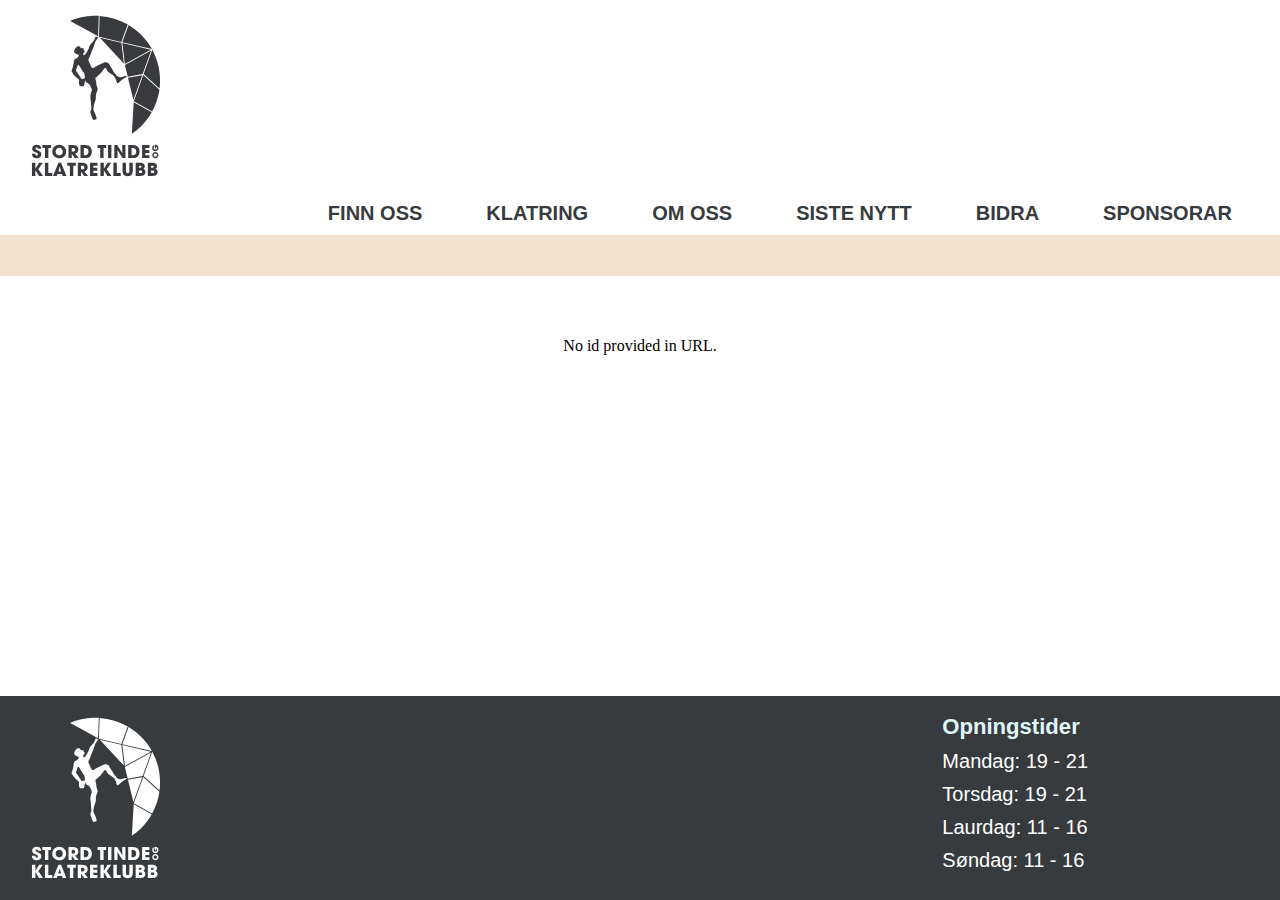
==== api-page.html @ 51a2d830 "Footer, opening hours" ====
<!DOCTYPE html>
<html lang="en">

<head>
    <meta charset="UTF-8">
    <meta name="viewport" content="width=device-width, initial-scale=1.0">
    <link rel="stylesheet" href="css/style.css">
    <link rel="stylesheet" href="https://use.typekit.net/fmr3gcv.css">
    <link rel="stylesheet" href="https://cdnjs.cloudflare.com/ajax/libs/font-awesome/4.7.0/css/font-awesome.min.css">
    <script src="https://kit.fontawesome.com/9283a1213e.js" crossorigin="anonymous"></script>
    <!-- Hotjar Tracking Code for STOKK -->
    <script>
        (function (h, o, t, j, a, r) {
            h.hj = h.hj || function () { (h.hj.q = h.hj.q || []).push(arguments) };
            h._hjSettings = { hjid: 5202326, hjsv: 6 };
            a = o.getElementsByTagName('head')[0];
            r = o.createElement('script'); r.async = 1;
            r.src = t + h._hjSettings.hjid + j + h._hjSettings.hjsv;
            a.appendChild(r);
        })(window, document, 'https://static.hotjar.com/c/hotjar-', '.js?sv=');
    </script>
    <title></title>
</head>

<body>
    <nav class="navbar">
        <div class="header">
            <a href="index.html"><img src="." alt="logo of STOKK" class="top-logo"></a>
        </div>
        <div class="topnav" id="myTopnav">
        </div>

    </nav>
    <div class="menu-line"></div>
    <div class="content-page">
        <h1 id="title"></h1>
        <div id="content"></div>

        <script type="module">
            import { fetchPageFromUrl } from './js/apiContent/fetchPage.js';
            import { getQueryParam } from './js/getQueryParam.js';
            await fetchPageFromUrl();
            import { insertOpeningHours } from './js/openingHours.js';
            insertOpeningHours();
            import { addMenu } from './js/menu.js';
            const thisPageMenuItem = getQueryParam('link');
            addMenu(thisPageMenuItem);
            import { addFooter } from './js/footer.js';
            addFooter();            
        </script>
    </div>
    <div class="footer">
        <a href="index.html"> <img src="/pictures/STOKK logo kvit.svg" alt="logo of STOKK" class="bottom-logo"></a>
    </div>
    <script src="js/script.js"></script>

</body>

</html>
---- css/style.css ----
:root {
    --background-color: #fff;
    --secondary-background-color: #F5F5F0;
    --menu-line-color: #F2E2CE;
    --menu-text-color: #383B3E;
    --cta-color: #FBA464;
    --cta-hover: #FFCAA4;
    --headline-color: #48594E;
    --green-background: #E2EBE1;
    --blue-background: #E0F7FA;
    --text-color: black;
    --font-family: Arial, Helvetica, sans-serif;
    --headline-font-family: 'itc-avant-garde-gothic-pro', sans-serif;
    --headline-font-weight: bold;
    --font-size: 20px;
    --H1-font-size: 30px;
    --menu-line-size: 41px;
    --shadow: 0 4px 8px 0 rgba(0, 0, 0, 0.2), 0 6px 20px 0 rgba(0, 0, 0, 0.19);
    --dark-shadow: 0 6px 12px 0 rgba(0, 0, 0, 0.4), 0 8px 22px 0 rgba(0, 0, 0, 0.5);
}

* {
    box-sizing: border-box;
}

html,
body {
    height: 100%;
    margin: 0;

}

img {
    max-width: 100%;
    height: auto;
}

body {
    display: flex;
    flex-direction: column;
    background-color: var(--background-color);
    min-height: 100vh;
}

.content-page {
    max-width: 1000px;
    margin-right: auto;
    margin-left: auto;
    padding: var(--menu-line-size) 0;
}

figure {
    margin: 0;
}

.welcome {
    width: 100%;
}

.welcome img {
    max-width: 100%;
    max-height: 100%;
}

.menu-line {
    background-color: var(--menu-line-color);
    min-height: var(--menu-line-size);
}

h1 {
    font-size: var(--H1-font-size);
}

h1,
h2 {
    font-family: var(--headline-font-family);
    font-weight: var(--headline-font-weight);
    color: var(--headline-color);
}

h3 {
    font-family: var(--headline-font-family);
    font-weight: var(--headline-font-weight);
    color: var(--text-color);
    line-height: 1.5;
}

h4,
h5,
h6 {
    font-family: var(--font-family);
    font-weight: var(--headline-font-weight);
    color: var(--text-color);
}

p,
li {
    font-family: var(--font-family);
    font-size: var(--font-size);
    color: var(--text-color);
}

table {
    font-family: var(--font-family);
    border-collapse: collapse;
    width: 100%;
    table-layout: fixed;
}

th,
td {
    border: 1px solid #ddd;
    padding: 8px;
}

tr:nth-child(even) {
    background-color: #f2f2f2;
}

tr:hover {
    background-color: #ddd;
}

th {
    padding-top: 12px;
    padding-bottom: 12px;
    text-align: left;
    background-color: var(--headline-color);
    color: var(--background-color);
}


.bottom-logo,
.top-logo {
    max-width: 12rem;
    height: auto;
    padding: 13px;
}

.top-logo {
    content: url(/pictures/STOKK\ logo.svg);
    display: block;
}

.header {
    background-color: var(--background-color);
}

.topnav {
    list-style-type: none;
    margin: 0;
    padding: 0;
    display: flex;
    justify-content: flex-end;
    gap: 2em;
}

li {
    display: inline;
}

li a,
.dropbtn {
    font-family: var(--headline-font-family);
    font-weight: var(--headline-font-weight);
    font-size: var(--font-size);
    color: var(--menu-text-color);
    text-transform: uppercase;
    display: inline-block;
    text-align: center;
    padding: 10px 16px;
    text-decoration: none;
}

.active-menu-item {
    text-decoration: underline;
}

li a:hover,
.dropdown:hover .dropbtn {
    text-decoration: underline;
}

li.dropdown {
    display: inline-block;
}

.dropdown-content {
    display: none;
    min-width: 160px;
    position: absolute;
    z-index: 1;
}

.dropdown-content a:hover {
    background-color: var(--cta-color);
}

.active-sub-menu-item {
    background-color: var(--cta-color);
}

.show {
    display: block;
}

.topnav .icon {
    display: none;
}

/*cta*/
.wp-block-button,
.cta {
    background-color: var(--cta-color);
    font-family: var(--headline-font-family);
    font-weight: var(--headline-font-weight);
    color: var(--text-color);
    text-transform: uppercase;
    text-align: center;
    display: inline-block;
    margin: 4px 2px;
    cursor: pointer;
    padding: 10px 30px;
    border-radius: 5px;
    box-shadow: var(--shadow);
    border: none;
    font-size: 1rem;
    margin-bottom: 8px;

}

.wp-block-button a,
.cta a {
    text-decoration: none;
    color: var(--text-color);
}

.wp-block-button:hover,
.cta:hover {
    background-color: var(--cta-hover);
    text-decoration: underline;
}

a {
    font-weight: var(--headline-font-weight);
    color: var(--text-color);
}

a:hover {
    text-decoration: underline;
}

/*uteklatring*/

.blush-highlight,
.blue-highlight,
.beige-highlight,
.light-green-highlight {
    padding: 8px;
}


.light-green-highlight {
    background-color: var(--green-background);
}

.beige-highlight {
    background-color: var(--secondary-background-color);
}

.blue-highlight {
    background-color: var(--blue-background);
}

.blush-highlight {
    background-color: var(--menu-line-color);
}

.light-green-highlight li,
.beige-highlight li {
    list-style-type: circle;
    display: list-item;
}

.small-grid {
    display: grid;
    grid-template-columns: auto auto;
    grid-gap: 20px;
    padding: 10px;
}

/* opening hours */
.opening-hours p {
    margin-top: 0px;
    margin-bottom: 0px;
}
.opening-hours h2 {
    font-size: 1.5rem;
    margin-top: 30px;
    margin-bottom: 10px;
}

/*post*/
#blogposts {
    display: grid;
    grid-template-columns: repeat(3, 1fr);
    grid-gap: 20px;
}

#blogposts img {
    width: 100%;
    height: 200px;
    object-fit: cover;
}

.post h2 {
    text-transform: none;

}

.post {
    background-color: var(--background-color);
    box-shadow: var(--shadow);
    padding: 15px;
    transition: box-shadow 0.2s;
    display: flex;
    flex-direction: column;
    justify-content: space-between;
}

.post a {
    text-decoration: none;
}

.post:hover {
    box-shadow: var(--dark-shadow)
}

.date-blog {
    font-size: 12px;
    color: var(--menu-text-color);
    align-self: flex-end;
    margin-top: auto;
}


/*form*/
.form__input,
input[type=number] {
    background-color: var(--background-color);
    color: var(--text-color);
    border: 2px solid #aaa;
    border-radius: 5px;
    box-sizing: border-box;
    font-size: large;
    font-family: var(--font-family);
    margin: 8px;
    padding: 8px;
}

.form__input:hover,
input[type=number]:hover {
    border: 2px solid #aaa
}

.form__input:focus,
input[type=number]:focus {
    border: 1px solid var(--menu-text-color);
    box-shadow: var(--shadow);
    outline: none
}

.form-error {
    display: none;
    color: red;
    font-size: 1rem;
    margin-top: 2px;
}

.contact {
    margin: auto;
}

form {
    display: flex;
    flex-direction: column;
    width: 40vw;

}


/* Footer */
.footer {
    display: flex;
    justify-content: space-between;
    /* Distribute space between the items */
    align-items: center;
    /* Align items vertically centered */

    background: #383B3E;
    width: 100%;
    clear: both;
    position: relative;
    bottom: 0;
    margin-top: auto;
}

.footer p {
    color: var(--background-color);
    margin-top: 10px;
    margin-bottom: 10px;
}

.footer h1,
.footer h2 {
    color: var(--blue-background);
    font-size: 1.38rem;
    margin-bottom: 10px;
    margin-top: 0px;
}

.footer-left {
    flex: 1;
    text-align: left;
    margin-top: 6px;
    margin-bottom: 2px;
}

.footer-right {
    text-align: left;
    padding-right: 15vw;
}

/* Modal picture */
.modal {
    display: none;
    position: fixed;
    z-index: 1;
    padding-top: 60px;
    left: 0;
    top: 0;
    width: 100%;
    height: 100%;
    overflow: auto;
    background-color: rgb(0, 0, 0);
    background-color: rgba(0, 0, 0, 0.9);
}

.modal-content {
    margin: auto;
    display: block;
    width: 80%;
    max-width: 700px;
}

#modal-caption {
    margin: auto;
    display: block;
    width: 80%;
    max-width: 700px;
    text-align: center;
    color: #ccc;
    padding: 10px 0;
}

.modal-content,
#modal-caption {
    animation-name: zoom;
    animation-duration: 0.6s;
}

@keyframes zoom {
    from {
        transform: scale(0)
    }

    to {
        transform: scale(1)
    }
}

.close {
    position: absolute;
    top: 15px;
    right: 35px;
    color: #f1f1f1;
    font-size: 40px;
    font-weight: bold;
    transition: 0.3s;
}

.close:hover,
.close:focus {
    color: #bbb;
    text-decoration: none;
    cursor: pointer;
}

@media screen and (max-width: 1500px) {
    .content-page {
        max-width: 70vw;
    }
}

/* Responsive layout - when the screen is less than 800px wide, make the two columns stack on top of each other instead of next to each other */
@media screen and (max-width: 992px) {

    .top-logo {
        content: url(/pictures/STOKK\ logo\ liggande\ grå.png);
    }

    .topnav {
        display: block;
    }

    .navbar {
        margin-top: 2%;
        display: flex;
        justify-content: space-between;
    }

    .leftcolumn,
    .rightcolumn {
        width: 100%;
        padding: 0;
    }

    .expanded {
        width: auto;
    }

    .menu-line {
        background-color: none;
        min-height: 0;
    }

    .blank-line {
        min-height: 0;
    }

    .topnav a {
        display: none;
    }

    .topnav li {
        width: auto;
    }

    .topnav a.icon {
        float: right;
        display: block;
        position: absolute;
        right: 0;
        top: 0;
    }

    .topnav {
        position: relative;
    }

    .topnav.expanded {
        position: relative;
        padding-top: 30px;
    }

    .topnav.expanded .icon {
        position: absolute;
        right: 0;
        top: 0;
    }

    .topnav.expanded a {
        float: none;
        display: block;
        text-align: left;
    }

    .dropdown-content {
        padding-left: 15px;
        display: none;
        min-width: 160px;
        position: relative;
        z-index: 1;
    }

    .dropdown-content.show {
        display: block;
    }

    .expanded {
        display: block;
    }

    li.dropdown {
        display: block;
    }

    .content-page {
        padding: 15px;
    }

    .size-large img {
        width: auto;
    }

    .small-grid {
        grid-template-columns: auto;
    }

    #blogposts {
        grid-template-columns: repeat(2, 1fr);
    }

    form {
        width: 60vw;
    }
}

@media screen and (max-width: 570px) {

    .content-page {
        max-width: 100%;
    }

    form {
        width: 90vw;
    }

    .footer-right {
        text-align: left;
        padding-right: 5vw;
    }
    
}

/* Responsive layout - when the screen is less than 400px wide, make the navigation links stack on top of each other instead of next to each other */
@media screen and (max-width: 400px) {

    #blogposts {
        grid-template-columns: repeat(1, 1fr);
    }



}
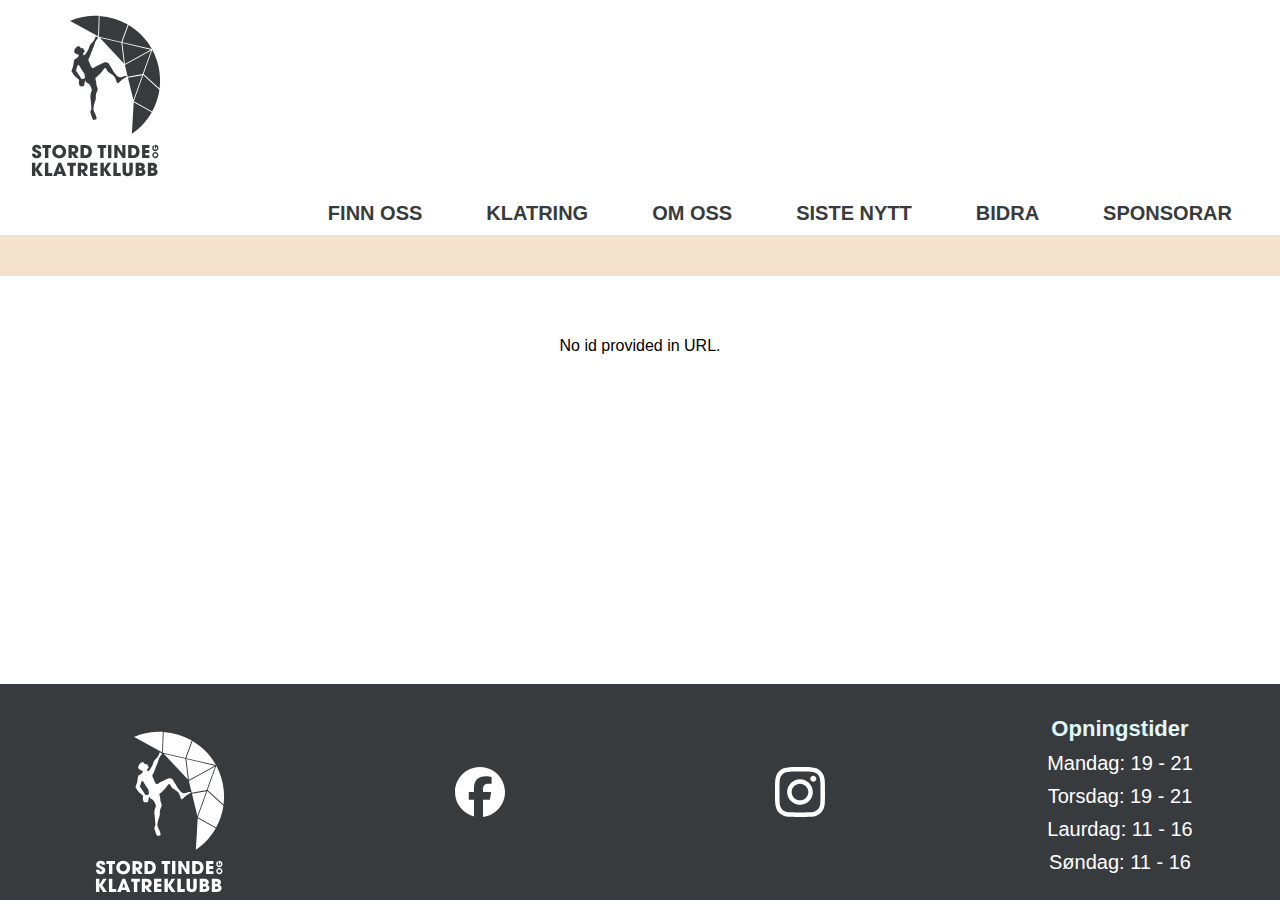
==== commit b8029eaf: "Dark background for mobile menu" ====
--- a/api-page.html
+++ b/api-page.html
@@ -29,8 +29,8 @@
         </div>
         <div class="topnav" id="myTopnav">
         </div>
-
     </nav>
+    <div id="nav-background"></div>
     <div class="menu-line"></div>
     <div class="content-page">
         <h1 id="title"></h1>
--- a/css/style.css
+++ b/css/style.css
@@ -19,6 +19,7 @@
     --dark-shadow: 0 6px 12px 0 rgba(0, 0, 0, 0.4), 0 8px 22px 0 rgba(0, 0, 0, 0.5);
 }
 
+/* #region Default styling */
 * {
     box-sizing: border-box;
 }
@@ -27,7 +28,7 @@
 body {
     height: 100%;
     margin: 0;
-
+    font-family: var(--font-family);
 }
 
 img {
@@ -47,6 +48,10 @@
     margin-right: auto;
     margin-left: auto;
     padding: var(--menu-line-size) 0;
+}
+
+#content.post-content img {
+    max-width: 70%;
 }
 
 figure {
@@ -198,6 +203,7 @@
 
 .active-sub-menu-item {
     background-color: var(--cta-color);
+    max-height: 40px;
 }
 
 .show {
@@ -241,6 +247,12 @@
     text-decoration: underline;
 }
 
+.centered-button {
+    padding-top: 20px;
+    display: flex;
+    justify-content: center;
+}
+
 a {
     font-weight: var(--headline-font-weight);
     color: var(--text-color);
@@ -294,6 +306,7 @@
     margin-top: 0px;
     margin-bottom: 0px;
 }
+
 .opening-hours h2 {
     font-size: 1.5rem;
     margin-top: 30px;
@@ -393,6 +406,7 @@
 .footer {
     display: flex;
     justify-content: space-between;
+    flex-wrap: wrap;
     /* Distribute space between the items */
     align-items: center;
     /* Align items vertically centered */
@@ -419,11 +433,52 @@
     margin-top: 0px;
 }
 
+.footer-item {
+    flex: 1 1 25%;
+    /* Each item takes up 25% of the container width */
+    text-align: center;
+    /* Center the text */
+    padding: 10px;
+    /* Optional padding */
+    box-sizing: border-box;
+    /* Include padding and border in the element's total width and height */
+}
+
+#item-facebook,
+#item-instagram {
+    height: 70px;
+}
+
+#item-logo,
+#item-opening-hours {
+    height: 80%
+}
+
+.some {
+    height: 30%;
+}
+
+.some img {
+    height: 100%;
+}
+
 .footer-left {
     flex: 1;
     text-align: left;
     margin-top: 6px;
     margin-bottom: 2px;
+}
+
+.footer-center {
+    flex: 1;
+    text-align: center;
+    margin-top: 6px;
+    margin-bottom: 2px;
+    height: 20%;
+}
+
+.footer-center img {
+    height: 100%;
 }
 
 .footer-right {
@@ -449,22 +504,12 @@
 .modal-content {
     margin: auto;
     display: block;
-    width: 80%;
-    max-width: 700px;
-}
-
-#modal-caption {
-    margin: auto;
-    display: block;
-    width: 80%;
-    max-width: 700px;
-    text-align: center;
-    color: #ccc;
-    padding: 10px 0;
-}
-
-.modal-content,
-#modal-caption {
+    
+    max-width: 95%;
+    max-height: 95vh;
+}
+
+.modal-content {
     animation-name: zoom;
     animation-duration: 0.6s;
 }
@@ -495,6 +540,7 @@
     text-decoration: none;
     cursor: pointer;
 }
+/* #endregion */
 
 @media screen and (max-width: 1500px) {
     .content-page {
@@ -502,27 +548,36 @@
     }
 }
 
-/* Responsive layout - when the screen is less than 800px wide, make the two columns stack on top of each other instead of next to each other */
+/* Responsive layout - when the screen is less than 992px wide, make the two columns stack on top of each other instead of next to each other */
 @media screen and (max-width: 992px) {
-
+    .welcome {
+        padding-top: 94px;
+    }
+    
     .top-logo {
         content: url(/pictures/STOKK\ logo\ liggande\ grå.png);
     }
 
-    .topnav {
-        display: block;
-    }
-
     .navbar {
-        margin-top: 2%;
+        margin-top: 0;
         display: flex;
         justify-content: space-between;
-    }
-
-    .leftcolumn,
-    .rightcolumn {
+        position: absolute;
         width: 100%;
-        padding: 0;
+    }
+    
+    #nav-background {
+        position: fixed;
+        height: 100%;
+        width: 100%;
+        background-color: black;
+        display: none;
+        z-index: 10;
+    }
+
+    #nav-background.expanded {
+        display: block;
+        opacity: 0.75;
     }
 
     .expanded {
@@ -544,6 +599,14 @@
 
     .topnav li {
         width: auto;
+    }
+
+    .topnav {
+        display: block;
+        position: relative;
+        background-color: var(--background-color);
+        position: absolute;
+        right: 0px;
     }
 
     .topnav a.icon {
@@ -551,22 +614,22 @@
         display: block;
         position: absolute;
         right: 0;
-        top: 0;
-    }
-
-    .topnav {
-        position: relative;
-    }
+        top: 11px;
+    }
+
 
     .topnav.expanded {
-        position: relative;
-        padding-top: 30px;
+        padding-top: 13px;
+        padding-right: 50px;
+        padding-left: 30px;
+        padding-bottom: 13px;
+        z-index: 20;
     }
 
     .topnav.expanded .icon {
         position: absolute;
         right: 0;
-        top: 0;
+        top: 11px;
     }
 
     .topnav.expanded a {
@@ -583,7 +646,7 @@
         z-index: 1;
     }
 
-    .dropdown-content.show {
+    .dropdown-content {
         display: block;
     }
 
@@ -607,16 +670,59 @@
         grid-template-columns: auto;
     }
 
+    .content-page {
+        padding-top: 90px;
+    }
+
+    .content-startpage {
+        padding-top: 20px;
+    }
+    
     #blogposts {
         grid-template-columns: repeat(2, 1fr);
     }
 
+    .contact {
+        padding-top: 90px;
+    }
     form {
         width: 60vw;
     }
 }
 
-@media screen and (max-width: 570px) {
+@media screen and (max-width: 680px) {
+
+    .footer {
+        flex-direction: row;
+    }
+
+    .footer-item {
+        flex: 1 1 50%;
+        /* Each item takes up 50% of the container width on mobile */
+    }
+
+    #item-logo {
+        order: 3;
+        /* Move to the second row */
+    }
+
+    #item-facebook {
+        order: 1;
+        /* Move to the first row */
+    }
+
+    #item-instagram {
+        order: 2;
+        /* Move to the first row */
+    }
+
+    #item-opening-hours {
+        order: 4;
+        /* Move to the second row */
+    }
+}
+
+@media screen and (max-width: 500px) {
 
     .content-page {
         max-width: 100%;
@@ -630,7 +736,6 @@
         text-align: left;
         padding-right: 5vw;
     }
-    
 }
 
 /* Responsive layout - when the screen is less than 400px wide, make the navigation links stack on top of each other instead of next to each other */
@@ -639,7 +744,4 @@
     #blogposts {
         grid-template-columns: repeat(1, 1fr);
     }
-
-
-
 }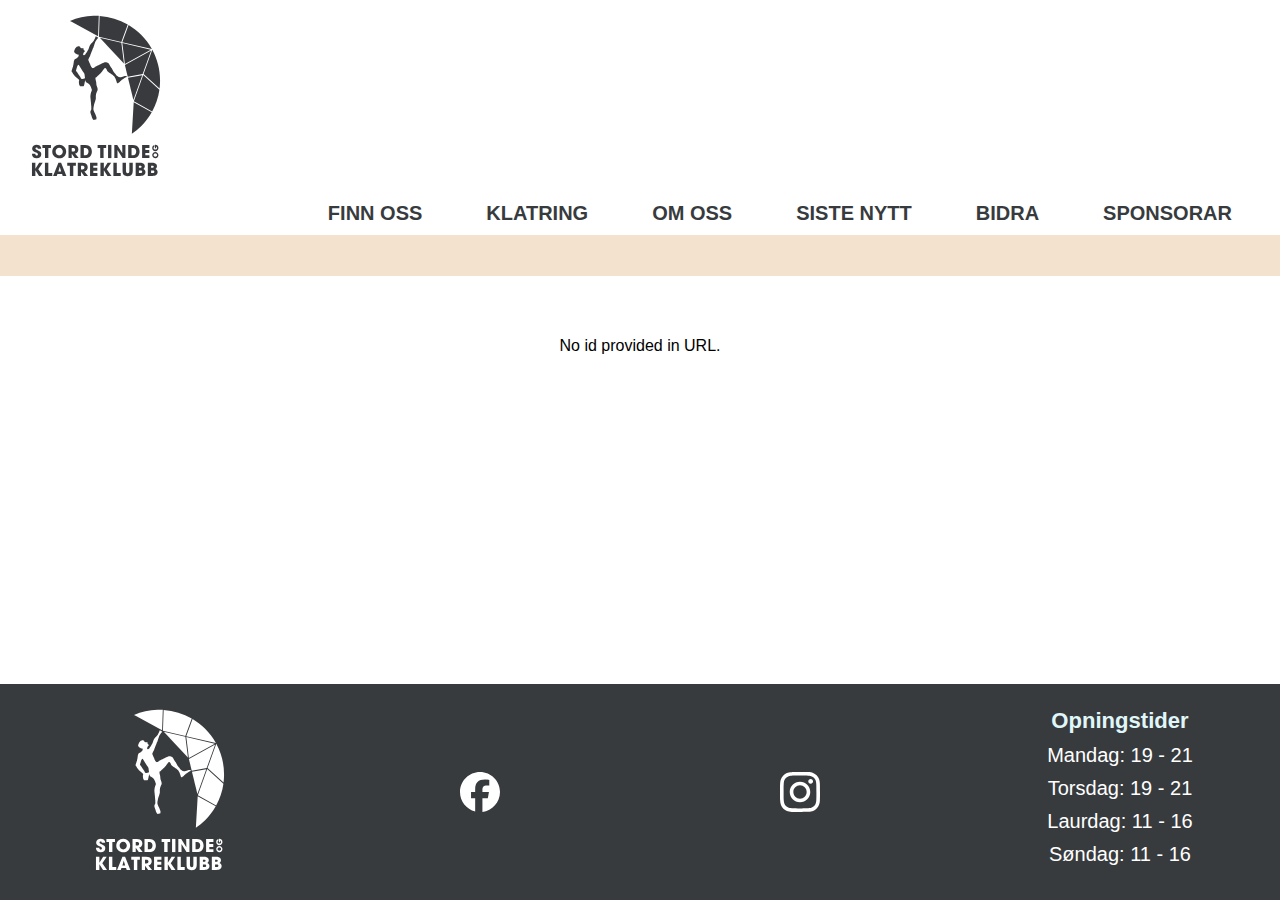
==== commit ed6ff9db: "html validation" ====
--- a/api-page.html
+++ b/api-page.html
@@ -1,5 +1,5 @@
 <!DOCTYPE html>
-<html lang="en">
+<html lang="nn">
 
 <head>
     <meta charset="UTF-8">
@@ -50,7 +50,7 @@
         </script>
     </div>
     <div class="footer">
-        <a href="index.html"> <img src="/pictures/STOKK logo kvit.svg" alt="logo of STOKK" class="bottom-logo"></a>
+        <a href="index.html"> <img src="/pictures/STOKK-logo-kvit.svg" alt="logo of STOKK" class="bottom-logo"></a>
     </div>
     <script src="js/script.js"></script>
 
--- a/css/style.css
+++ b/css/style.css
@@ -26,7 +26,6 @@
 
 html,
 body {
-    height: 100%;
     margin: 0;
     font-family: var(--font-family);
 }
@@ -446,7 +445,7 @@
 
 #item-facebook,
 #item-instagram {
-    height: 70px;
+    height: 60px;
 }
 
 #item-logo,
@@ -504,7 +503,7 @@
 .modal-content {
     margin: auto;
     display: block;
-    
+
     max-width: 95%;
     max-height: 95vh;
 }
@@ -540,6 +539,7 @@
     text-decoration: none;
     cursor: pointer;
 }
+
 /* #endregion */
 
 @media screen and (max-width: 1500px) {
@@ -553,7 +553,7 @@
     .welcome {
         padding-top: 94px;
     }
-    
+
     .top-logo {
         content: url(/pictures/STOKK\ logo\ liggande\ grå.png);
     }
@@ -565,7 +565,7 @@
         position: absolute;
         width: 100%;
     }
-    
+
     #nav-background {
         position: fixed;
         height: 100%;
@@ -677,7 +677,7 @@
     .content-startpage {
         padding-top: 20px;
     }
-    
+
     #blogposts {
         grid-template-columns: repeat(2, 1fr);
     }
@@ -685,6 +685,7 @@
     .contact {
         padding-top: 90px;
     }
+
     form {
         width: 60vw;
     }
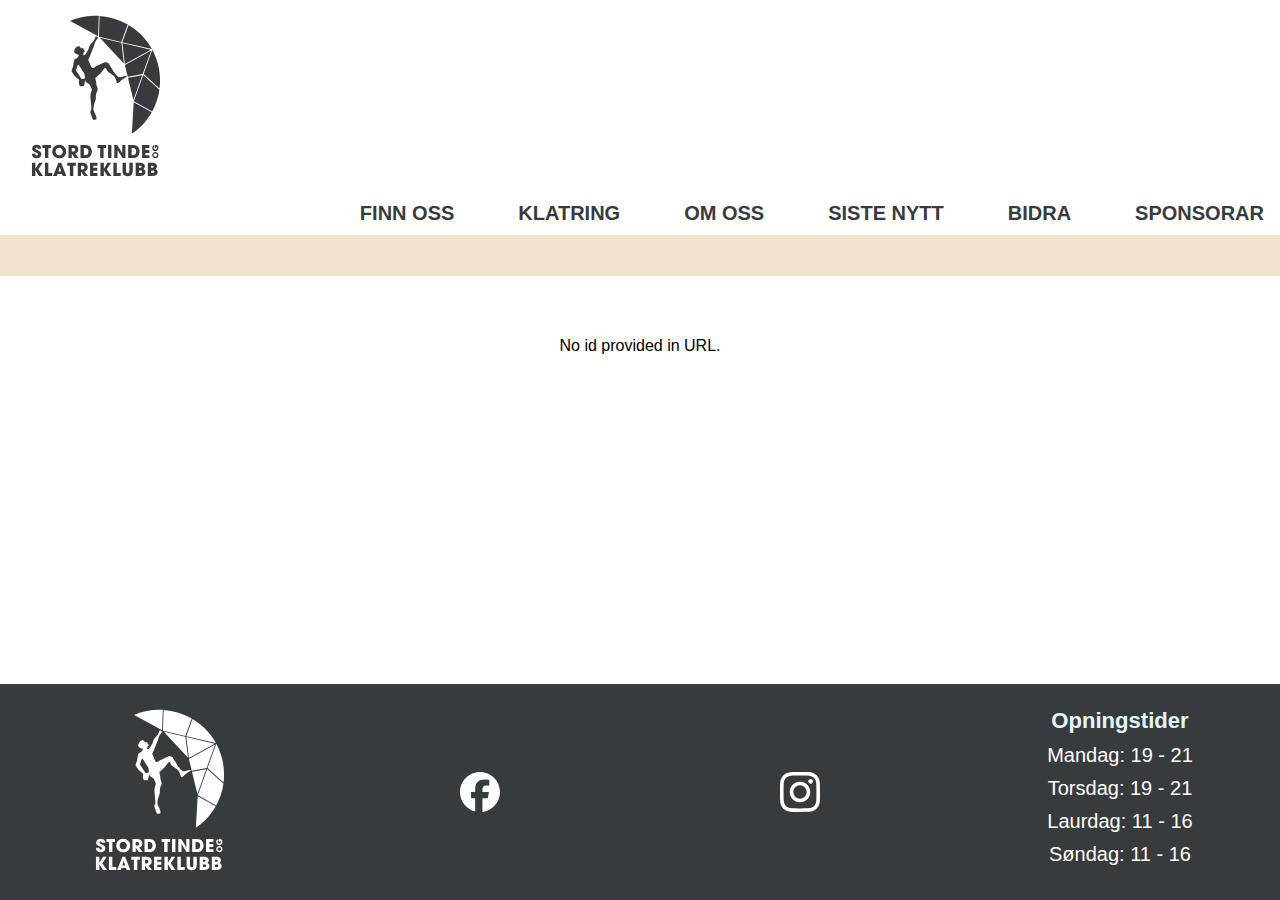
==== commit c74c96f4: "html validation" ====
--- a/api-page.html
+++ b/api-page.html
@@ -27,8 +27,8 @@
         <div class="header">
             <a href="index.html"><img src="." alt="logo of STOKK" class="top-logo"></a>
         </div>
-        <div class="topnav" id="myTopnav">
-        </div>
+        <ul class="topnav" id="topnav">
+        </ul>
     </nav>
     <div id="nav-background"></div>
     <div class="menu-line"></div>
--- a/css/style.css
+++ b/css/style.css
@@ -393,6 +393,12 @@
     margin: auto;
 }
 
+.contact label {
+    padding-left: 10px;
+    padding-top: 10px;
+}
+
+
 form {
     display: flex;
     flex-direction: column;
@@ -609,12 +615,21 @@
         right: 0px;
     }
 
-    .topnav a.icon {
+    .topnav li.icon {
         float: right;
         display: block;
         position: absolute;
         right: 0;
         top: 11px;
+        padding: 10px 16px;
+        font-family: var(--headline-font-family);
+        font-weight: var(--headline-font-weight);
+        font-size: var(--font-size);
+        color: var(--menu-text-color);
+        text-transform: uppercase;
+        text-align: center;
+        text-decoration: none;
+    
     }
 
 
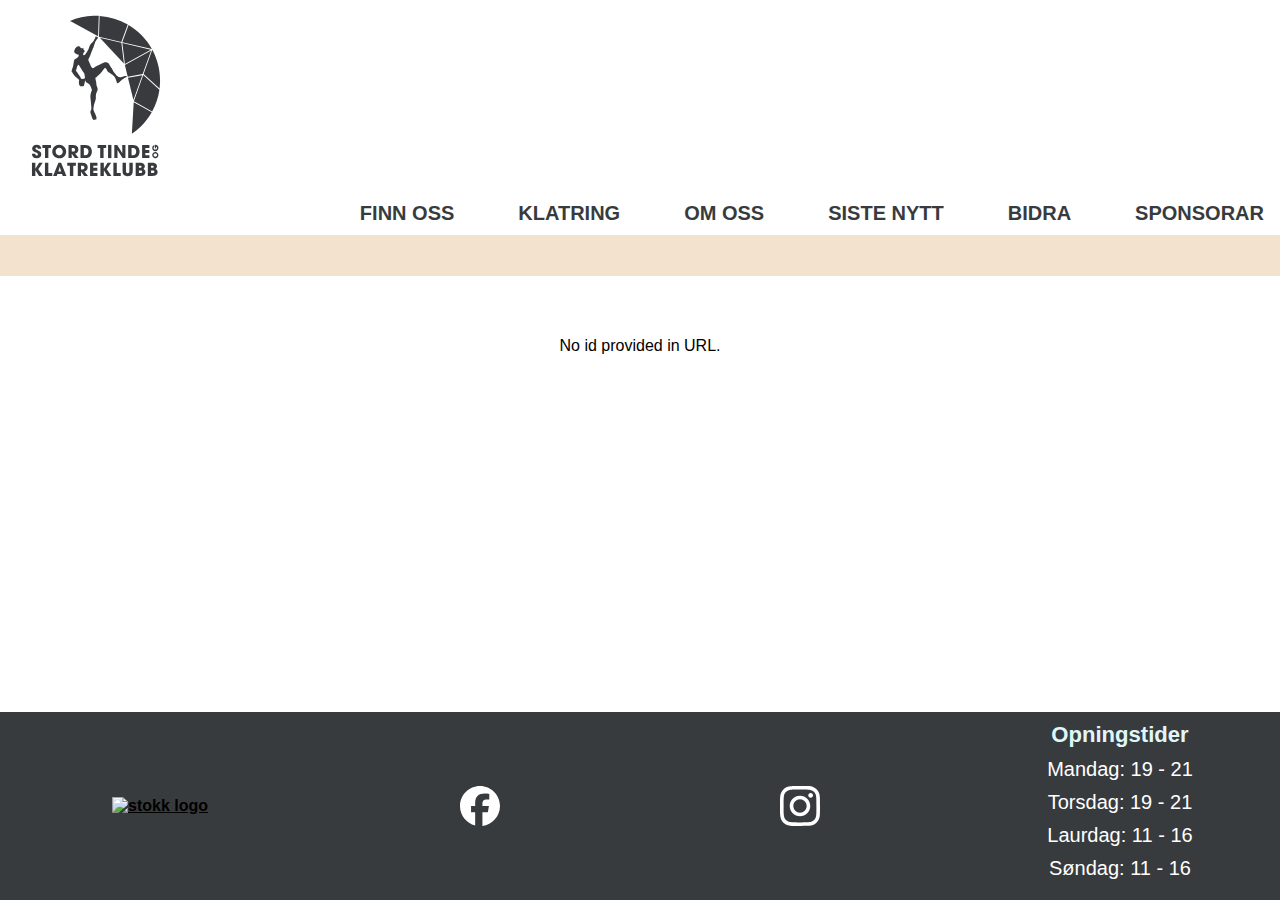
==== commit 20e6211c: "file naming, favicon" ====
--- a/api-page.html
+++ b/api-page.html
@@ -7,6 +7,10 @@
     <link rel="stylesheet" href="css/style.css">
     <link rel="stylesheet" href="https://use.typekit.net/fmr3gcv.css">
     <link rel="stylesheet" href="https://cdnjs.cloudflare.com/ajax/libs/font-awesome/4.7.0/css/font-awesome.min.css">
+    <link rel="icon" type="image/png" sizes="32x32" href="pictures/favicon/favicon-32x32.png">
+    <link rel="icon" type="image/png" sizes="192x192" href="pictures/favicon/favicon-192x192.png">
+    <link rel="icon" type="image/png" sizes="512x512" href="pictures/favicon/web-app-manifest-512x512.png">
+
     <script src="https://kit.fontawesome.com/9283a1213e.js" crossorigin="anonymous"></script>
     <!-- Hotjar Tracking Code for STOKK -->
     <script>
@@ -50,7 +54,7 @@
         </script>
     </div>
     <div class="footer">
-        <a href="index.html"> <img src="/pictures/STOKK-logo-kvit.svg" alt="logo of STOKK" class="bottom-logo"></a>
+        <a href="index.html"> <img src="/pictures/stokk-logo-kvit.svg" alt="stokk logo" class="bottom-logo"></a>
     </div>
     <script src="js/script.js"></script>
 
--- a/css/style.css
+++ b/css/style.css
@@ -142,7 +142,7 @@
 }
 
 .top-logo {
-    content: url(/pictures/STOKK\ logo.svg);
+    content: url(/pictures/stokk-logo.svg);
     display: block;
 }
 
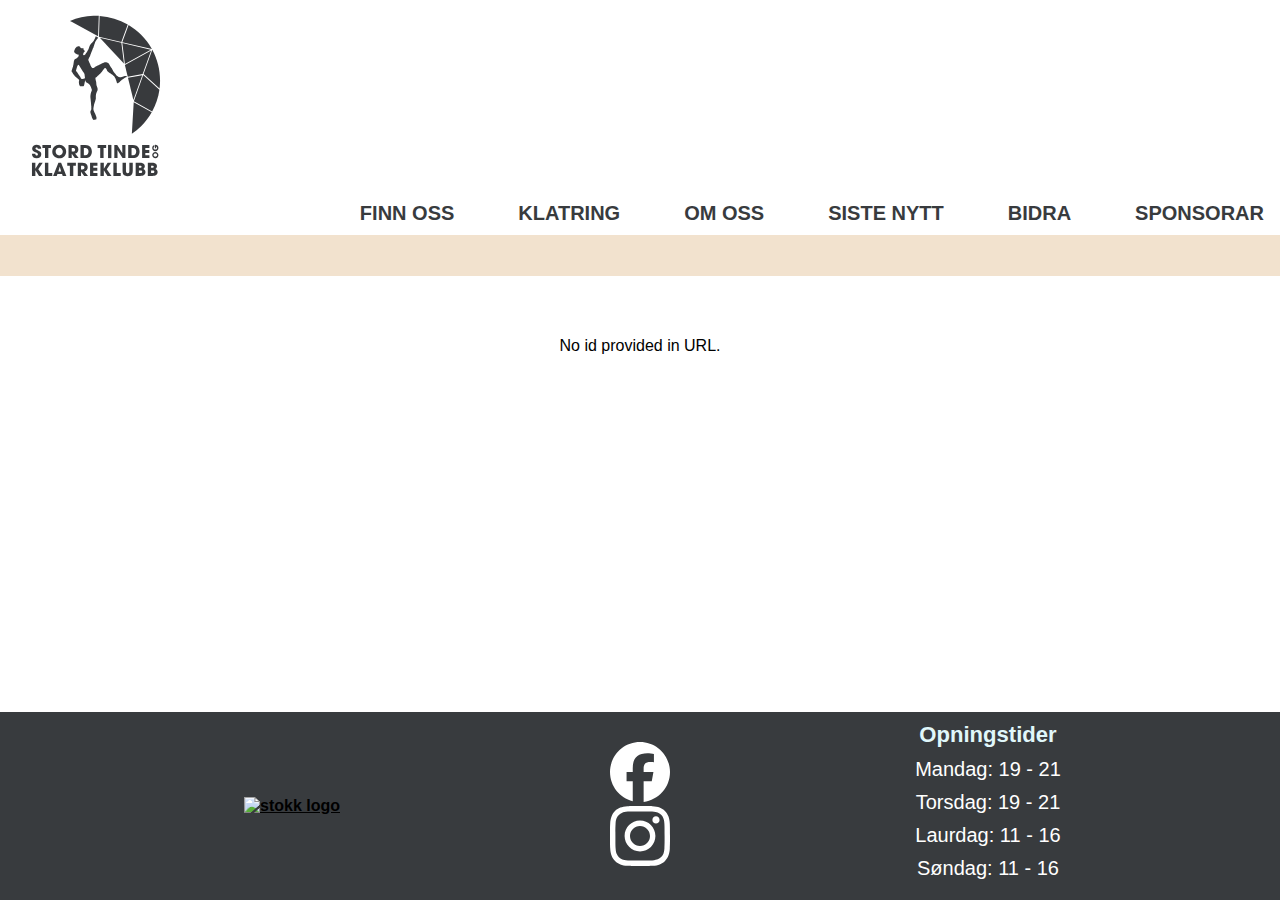
==== commit 0be1ae4f: "Javascript refactor" ====
--- a/api-page.html
+++ b/api-page.html
@@ -7,6 +7,7 @@
     <link rel="stylesheet" href="css/style.css">
     <link rel="stylesheet" href="https://use.typekit.net/fmr3gcv.css">
     <link rel="stylesheet" href="https://cdnjs.cloudflare.com/ajax/libs/font-awesome/4.7.0/css/font-awesome.min.css">
+    <link rel="apple-touch-icon" sizes="180x180" href="pictures/favicon/apple-touch-icon.png">
     <link rel="icon" type="image/png" sizes="32x32" href="pictures/favicon/favicon-32x32.png">
     <link rel="icon" type="image/png" sizes="192x192" href="pictures/favicon/favicon-192x192.png">
     <link rel="icon" type="image/png" sizes="512x512" href="pictures/favicon/web-app-manifest-512x512.png">
@@ -40,24 +41,24 @@
         <h1 id="title"></h1>
         <div id="content"></div>
 
-        <script type="module">
-            import { fetchPageFromUrl } from './js/apiContent/fetchPage.js';
-            import { getQueryParam } from './js/getQueryParam.js';
-            await fetchPageFromUrl();
-            import { insertOpeningHours } from './js/openingHours.js';
-            insertOpeningHours();
-            import { addMenu } from './js/menu.js';
-            const thisPageMenuItem = getQueryParam('link');
-            addMenu(thisPageMenuItem);
-            import { addFooter } from './js/footer.js';
-            addFooter();            
-        </script>
     </div>
     <div class="footer">
         <a href="index.html"> <img src="/pictures/stokk-logo-kvit.svg" alt="stokk logo" class="bottom-logo"></a>
     </div>
-    <script src="js/script.js"></script>
-
 </body>
 
+<script type="module">
+    import { addMenu, toggleDropdown, toggleExpandedMenu } from './js/menu.js';
+    import { addFooter } from './js/footer.js';
+    addFooter();
+    
+    import { getQueryParam } from './js/getQueryParam.js';
+    await fetchPageFromUrl();
+    import { insertOpeningHours } from './js/openingHours.js';
+    insertOpeningHours();
+    const thisPageMenuItem = getQueryParam('link');
+    addMenu(thisPageMenuItem);
+    import { contactPage, fetchPageFromUrl } from './js/api-page.js';
+</script>
+
 </html>--- a/css/style.css
+++ b/css/style.css
@@ -3,6 +3,7 @@
     --secondary-background-color: #F5F5F0;
     --menu-line-color: #F2E2CE;
     --menu-text-color: #383B3E;
+    --footer-background-color: #383B3E;
     --cta-color: #FBA464;
     --cta-hover: #FFCAA4;
     --headline-color: #48594E;
@@ -17,6 +18,10 @@
     --menu-line-size: 41px;
     --shadow: 0 4px 8px 0 rgba(0, 0, 0, 0.2), 0 6px 20px 0 rgba(0, 0, 0, 0.19);
     --dark-shadow: 0 6px 12px 0 rgba(0, 0, 0, 0.4), 0 8px 22px 0 rgba(0, 0, 0, 0.5);
+    --table-border-color: #ddd;
+    --table-hover-background-color: #ddd;
+    --table-even-row-background-color: #f2f2f2;
+    --nav-background-color: #000;
 }
 
 /* #region Default styling */
@@ -47,10 +52,6 @@
     margin-right: auto;
     margin-left: auto;
     padding: var(--menu-line-size) 0;
-}
-
-#content.post-content img {
-    max-width: 70%;
 }
 
 figure {
@@ -103,36 +104,6 @@
     font-size: var(--font-size);
     color: var(--text-color);
 }
-
-table {
-    font-family: var(--font-family);
-    border-collapse: collapse;
-    width: 100%;
-    table-layout: fixed;
-}
-
-th,
-td {
-    border: 1px solid #ddd;
-    padding: 8px;
-}
-
-tr:nth-child(even) {
-    background-color: #f2f2f2;
-}
-
-tr:hover {
-    background-color: #ddd;
-}
-
-th {
-    padding-top: 12px;
-    padding-bottom: 12px;
-    text-align: left;
-    background-color: var(--headline-color);
-    color: var(--background-color);
-}
-
 
 .bottom-logo,
 .top-logo {
@@ -174,6 +145,10 @@
     text-align: center;
     padding: 10px 16px;
     text-decoration: none;
+}
+
+form {
+    padding-bottom: 20px;
 }
 
 .active-menu-item {
@@ -312,101 +287,6 @@
     margin-bottom: 10px;
 }
 
-/*post*/
-#blogposts {
-    display: grid;
-    grid-template-columns: repeat(3, 1fr);
-    grid-gap: 20px;
-}
-
-#blogposts img {
-    width: 100%;
-    height: 200px;
-    object-fit: cover;
-}
-
-.post h2 {
-    text-transform: none;
-
-}
-
-.post {
-    background-color: var(--background-color);
-    box-shadow: var(--shadow);
-    padding: 15px;
-    transition: box-shadow 0.2s;
-    display: flex;
-    flex-direction: column;
-    justify-content: space-between;
-}
-
-.post a {
-    text-decoration: none;
-}
-
-.post:hover {
-    box-shadow: var(--dark-shadow)
-}
-
-.date-blog {
-    font-size: 12px;
-    color: var(--menu-text-color);
-    align-self: flex-end;
-    margin-top: auto;
-}
-
-
-/*form*/
-.form__input,
-input[type=number] {
-    background-color: var(--background-color);
-    color: var(--text-color);
-    border: 2px solid #aaa;
-    border-radius: 5px;
-    box-sizing: border-box;
-    font-size: large;
-    font-family: var(--font-family);
-    margin: 8px;
-    padding: 8px;
-}
-
-.form__input:hover,
-input[type=number]:hover {
-    border: 2px solid #aaa
-}
-
-.form__input:focus,
-input[type=number]:focus {
-    border: 1px solid var(--menu-text-color);
-    box-shadow: var(--shadow);
-    outline: none
-}
-
-.form-error {
-    display: none;
-    color: red;
-    font-size: 1rem;
-    margin-top: 2px;
-}
-
-.contact {
-    margin: auto;
-}
-
-.contact label {
-    padding-left: 10px;
-    padding-top: 10px;
-}
-
-
-form {
-    display: flex;
-    flex-direction: column;
-    width: 40vw;
-
-}
-
-
 /* Footer */
 .footer {
     display: flex;
@@ -416,7 +296,7 @@
     align-items: center;
     /* Align items vertically centered */
 
-    background: #383B3E;
+    background: var(--footer-background-color);
     width: 100%;
     clear: both;
     position: relative;
@@ -449,10 +329,16 @@
     /* Include padding and border in the element's total width and height */
 }
 
-#item-facebook,
-#item-instagram {
-    height: 60px;
-}
+#item-social-media {
+    display: flex;
+    flex-direction: column;
+    max-width: 5rem;
+    margin: 1rem;
+    height: auto;
+}
+
+.instagram-icon,
+.facebook-icon {}
 
 #item-logo,
 #item-opening-hours {
@@ -491,62 +377,40 @@
     padding-right: 15vw;
 }
 
-/* Modal picture */
-.modal {
-    display: none;
-    position: fixed;
-    z-index: 1;
-    padding-top: 60px;
-    left: 0;
-    top: 0;
+
+/* #region table formatting */
+
+table {
+    font-family: var(--font-family);
+    border-collapse: collapse;
     width: 100%;
-    height: 100%;
-    overflow: auto;
-    background-color: rgb(0, 0, 0);
-    background-color: rgba(0, 0, 0, 0.9);
-}
-
-.modal-content {
-    margin: auto;
-    display: block;
-
-    max-width: 95%;
-    max-height: 95vh;
-}
-
-.modal-content {
-    animation-name: zoom;
-    animation-duration: 0.6s;
-}
-
-@keyframes zoom {
-    from {
-        transform: scale(0)
-    }
-
-    to {
-        transform: scale(1)
-    }
-}
-
-.close {
-    position: absolute;
-    top: 15px;
-    right: 35px;
-    color: #f1f1f1;
-    font-size: 40px;
-    font-weight: bold;
-    transition: 0.3s;
-}
-
-.close:hover,
-.close:focus {
-    color: #bbb;
-    text-decoration: none;
-    cursor: pointer;
+    table-layout: fixed;
+}
+
+th,
+td {
+    border: 1px solid var(--table-border-color);
+    padding: 8px;
+}
+
+tr:nth-child(even) {
+    background-color: var(--table-even-row-background-color);
+}
+
+tr:hover {
+    background-color: var(--table-hover-background-color);
+}
+
+th {
+    padding-top: 12px;
+    padding-bottom: 12px;
+    text-align: left;
+    background-color: var(--headline-color);
+    color: var(--background-color);
 }
 
 /* #endregion */
+
 
 @media screen and (max-width: 1500px) {
     .content-page {
@@ -554,14 +418,13 @@
     }
 }
 
-/* Responsive layout - when the screen is less than 992px wide, make the two columns stack on top of each other instead of next to each other */
 @media screen and (max-width: 992px) {
     .welcome {
         padding-top: 94px;
     }
 
     .top-logo {
-        content: url(/pictures/STOKK\ logo\ liggande\ grå.png);
+        content: url(/pictures/stokk-logo-horizontal.png);
     }
 
     .navbar {
@@ -576,7 +439,7 @@
         position: fixed;
         height: 100%;
         width: 100%;
-        background-color: black;
+        background-color: var(--nav-background-color);
         display: none;
         z-index: 10;
     }
@@ -629,15 +492,14 @@
         text-transform: uppercase;
         text-align: center;
         text-decoration: none;
-    
     }
 
 
     .topnav.expanded {
         padding-top: 13px;
-        padding-right: 50px;
+        padding-right: 80px;
         padding-left: 30px;
-        padding-bottom: 13px;
+        padding-bottom: 100%;
         z-index: 20;
     }
 
@@ -692,18 +554,6 @@
     .content-startpage {
         padding-top: 20px;
     }
-
-    #blogposts {
-        grid-template-columns: repeat(2, 1fr);
-    }
-
-    .contact {
-        padding-top: 90px;
-    }
-
-    form {
-        width: 60vw;
-    }
 }
 
 @media screen and (max-width: 680px) {
@@ -718,16 +568,11 @@
     }
 
     #item-logo {
-        order: 3;
+        order: 1;
         /* Move to the second row */
     }
 
-    #item-facebook {
-        order: 1;
-        /* Move to the first row */
-    }
-
-    #item-instagram {
+    #item-social-media {
         order: 2;
         /* Move to the first row */
     }
@@ -744,20 +589,8 @@
         max-width: 100%;
     }
 
-    form {
-        width: 90vw;
-    }
-
     .footer-right {
         text-align: left;
         padding-right: 5vw;
     }
-}
-
-/* Responsive layout - when the screen is less than 400px wide, make the navigation links stack on top of each other instead of next to each other */
-@media screen and (max-width: 400px) {
-
-    #blogposts {
-        grid-template-columns: repeat(1, 1fr);
-    }
 }